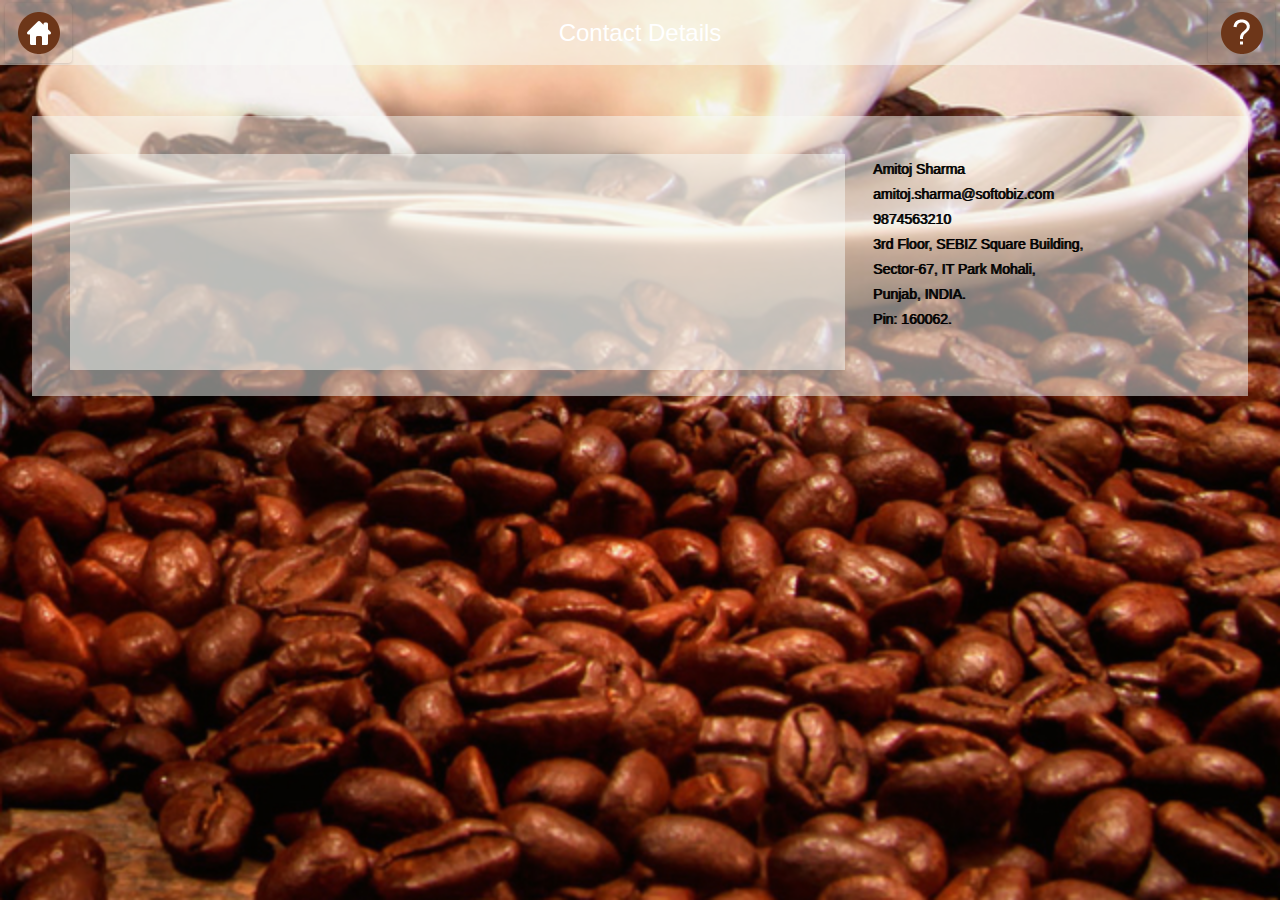
==== contact_us.html @ fb7cefae "xplosivesolutions_SnowSpoonDessert_868" ====
<!DOCTYPE html PUBLIC "-//W3C//DTD XHTML 1.0 Transitional//EN" "http://www.w3.org/TR/xhtml1/DTD/xhtml1-transitional.dtd">
<html xmlns="http://www.w3.org/1999/xhtml">
<head>
<meta http-equiv="Content-Type" content="text/html; charset=utf-8" />
<title>Contact Us Screen</title>
<meta name="viewport" content="width=device-width, initial-scale=1">
<link rel="stylesheet" href="../../assets/css/fonts.css" />
<link rel="stylesheet" href="css/jquery.mobile-1.4.0.css" />
<link rel="stylesheet" href="css/theme.css" />
<link rel="stylesheet" href="css/common_layout.css" />
<link rel="stylesheet" href="css/splash.css" />
<script src="js/jquery_1.9.1.js"></script>
<script src="js/jquery.mobile-1.4.0.js"></script>
<style type="text/css">
img {
	max-width:100%;
}
</style>
</head>

<body>
<!-- Start of first page -->
<div data-role="page" id="theme_layout" class="theme_bg"> 
  <!-- Splash Screen starts here -->
  
  <!-- Header Starts Here -->
  <div data-role="header"> <a class="refresh_link" id="back-link" href="#"><img src="images/home_icon.png" alt="home icon" /></a>
    <h1>Contact Details</h1>
    <a class="help_link"><img src="images/help_icon.png" alt="help icon" /></a> </div>
  <!-- /header ends here --> 
  <div class="location">
  <div class="iframewrapper">
  <iframe width="100%" height="350" frameborder="0" scrolling="no" marginheight="0" marginwidth="0" src="https://maps.google.co.in/maps?f=q&amp;source=s_q&amp;hl=en&amp;geocode=&amp;q=Newyork+City+,+United+States&amp;aq=&amp;sll=40.818565,-73.955676&amp;sspn=0.006983,0.009645&amp;ie=UTF8&amp;hq=&amp;hnear=New+York,+United+States&amp;ll=40.714353,-74.005973&amp;spn=0.111898,0.154324&amp;t=m&amp;z=13&amp;output=embed"></iframe></div>
  <!-- Location Address -->
  <div class="location_address contact_details">
  <p>Amitoj Sharma</p>
  <p>amitoj.sharma@softobiz.com</p>
  <p>9874563210</p>
  
<p>3rd Floor, SEBIZ Square Building,</p>
<p>Sector-67, IT Park Mohali,</p>
<p>Punjab, INDIA.</p>
<p>Pin: 160062. </p>
  
  
  </div>
  <!-- Location Address Ends Here -->
  <div class="clr"></div>
  </div>
  
  
  <!-- Splash Screen Ends here -->
  
</div>
<!-- /page --> 

</body>
</html>
---- css/theme.css ----
body,body.ui-overlay-a{
	background:url("../images/repeat_bg.jpg") repeat-y scroll 0 0 rgba(0, 0, 0, 0) !important;
	background-size:100% 100% !important;
}
.theme_bg{
	background:url(../images/theme_background.jpg) center bottom no-repeat;
	min-width:320px;
	background-size:100% ;
}
.logo{
	padding-top:28%;
	transition:all ease .3s;
	margin: 0 auto;
}

.ui-footer {
    background: none repeat scroll 0 0 rgba(0, 0, 0, 0) !important;
    border-bottom-width: 0;
    border-left-width: 0;
    border-right-width: 0;
    border-top: medium none !important;
}
.owl-demo .item{
	width:70px;
	height:70px;
	display:table-cell;
	background:url(../images/icon_bg.png) no-repeat;
	vertical-align:middle;
	text-align:center;
	background-size:100% 100%;
}
.ui-header{
	background:url(../images/header_bg.png) !important;
	border:none !important;
	
}
.ui-header .ui-title, .ui-footer .ui-title{
	text-shadow:none !important;
	color:#fff !important;
	font-size:24px;
	font-weight:normal;
	margin:0 25%;
}
.ui-icon-customrefresh:after {
	background-image: url("../images/refresh_icon.png");
	
}
.ui-icon-customrefresh:after{
	background-color:none;
	border:none;
	border-radius:none;
	height:42px;
	width:42px;
}
.ui-header .ui-btn-icon-notext{
	margin-top:11px;
}
.refresh_link,.help_link{
	border:none !important;
	background:none !important;
}
.refresh_link:hover,.refresh_link:active,.refresh_link:focus,.help_link:focus,.help_link:hover,.help_link:active{
	box-shadow:none !important;
}


/* custom setting of icons */
.app_feature_list a img{
	max-height:32px;
	max-width:32px;
}

<!--themebgcolor-->
---- css/common_layout.css ----
@font-face {
font-family:"Open Sans Light";
src:url("fonts/OpenSans-Light.eot?") format("eot"), url("fonts/OpenSans-Light.woff") format("woff"), url("fonts/OpenSans-Light.ttf") format("truetype"), url("fonts/OpenSans-Light.svg#OpenSans-Light") format("svg");
font-weight:normal;
font-style:normal;
}
@font-face {
font-family:"Open Sans";
src:url("fonts/OpenSans-Regular.eot?") format("eot"), url("fonts/OpenSans-Regular.woff") format("woff"), url("fonts/OpenSans-Regular.ttf") format("truetype"), url("fonts/OpenSans-Regular.svg#OpenSans") format("svg");
font-weight:normal;
font-style:normal;
}
@font-face {
font-family:"Open Sans Semibold";
src:url("fonts/OpenSans-Semibold.eot?") format("eot"), url("fonts/OpenSans-Semibold.woff") format("woff"), url("fonts/OpenSans-Semibold.ttf") format("truetype"), url("fonts/OpenSans-Semibold.svg#OpenSans-Semibold") format("svg");
font-weight:normal;
font-style:normal;
}
body {
	/*font-family:Open Sans,sans-serif;*/
	font-family:Arial, Helvetica, sans-serif !important;
	min-width:313px;
}
.clr{
	clear:both;
}
.app_feature_list{
	text-align:center;
	text-shadow:none;
	float:left;
	font-weight:normal;
	color:#fff !important;
	width:70px;
	/*font-family:Open Sans Semibold,sans-serif;*/
	font-family:Arial, Helvetica, sans-serif !important;
}
.app_feature_list label{
	height:36px;
	overflow:hidden;
	font-size:13px;
	word-wrap: break-word;
}

.no_data,.thankyou_msg{
	background: url(../images/header_bg.png);
    border-radius: 6px;
    display: block;
    margin: 6%;
    padding: 4%;
    text-align: center;
    width: 80%;
    text-shadow:none !important;
    text-transform: capitalize;
}
a.item{

    background-image: url("../images/icon_bg.png");
	background-repeat:no-repeat;
	background-size:100% 100%;
    display: table-cell;
    height: 70px;
    text-align: center;
    vertical-align: middle;
    width: 70px;
	color:#fff !important;

}
.app_feature_list a,.app_feature_list label{
	color:#fff;
	text-decoration:none;
}
.logo{
	padding:0px !important;
}
.logo img{
	display:none;
}
.white_wrap .app_feature_list label{
	height:auto;
}
.app_feature_list a{
	color:#fff !important;
	text-decoration:none;
	outline:none;
	cursor:pointer;
}


/* loader setting */
.ui-loader-default{
	background: none repeat scroll 0 0 #000000;
    height: 100%;
    left: 0;
    opacity: 0.4;
    position: fixed;
    top: 0 !important;
    width: 100%;
	margin:0px !important;
}


.ui-loader .ui-icon-loading {
    position:absolute;
	top:50%;
	left:50%;
	margin:-23px 0 0 -23px;
}
---- css/splash.css ----
.splash{
	text-align:center;
}
.location{
	background:url(../images/header_bg.png);
	margin:4% auto 2%;
	padding:3%;
	width:89%;
}
.iframewrapper{
	position:relative;
	min-height:200px;
	width:68%;
	float:left;
}
.location .iframewrapper iframe{
	position:absolute;
	height:100% !important;
	max-height:400px;
	background:url(../images/header_bg.png);
	padding:1%;
	width:98% !important;
}
.location_address{
	color:#000;
	font-size:14px;
	line-height:20px;
	text-align:justify;
	text-shadow:1px 0px 0px #333;
	padding:0% 0 2% 2%;
	width:30%;
	float:left;
	word-wrap:break-word;
}
.location_address p{
	margin:5px;
}
.contact_details{
	color:#000;
	text-shadow:1px 0px 0px #000;
}

@media ( max-width: 480px ) {
	.iframewrapper{
		width:100%;
	}
	.location_address{
		width:98%;
		padding:2% 1%;
	}
}
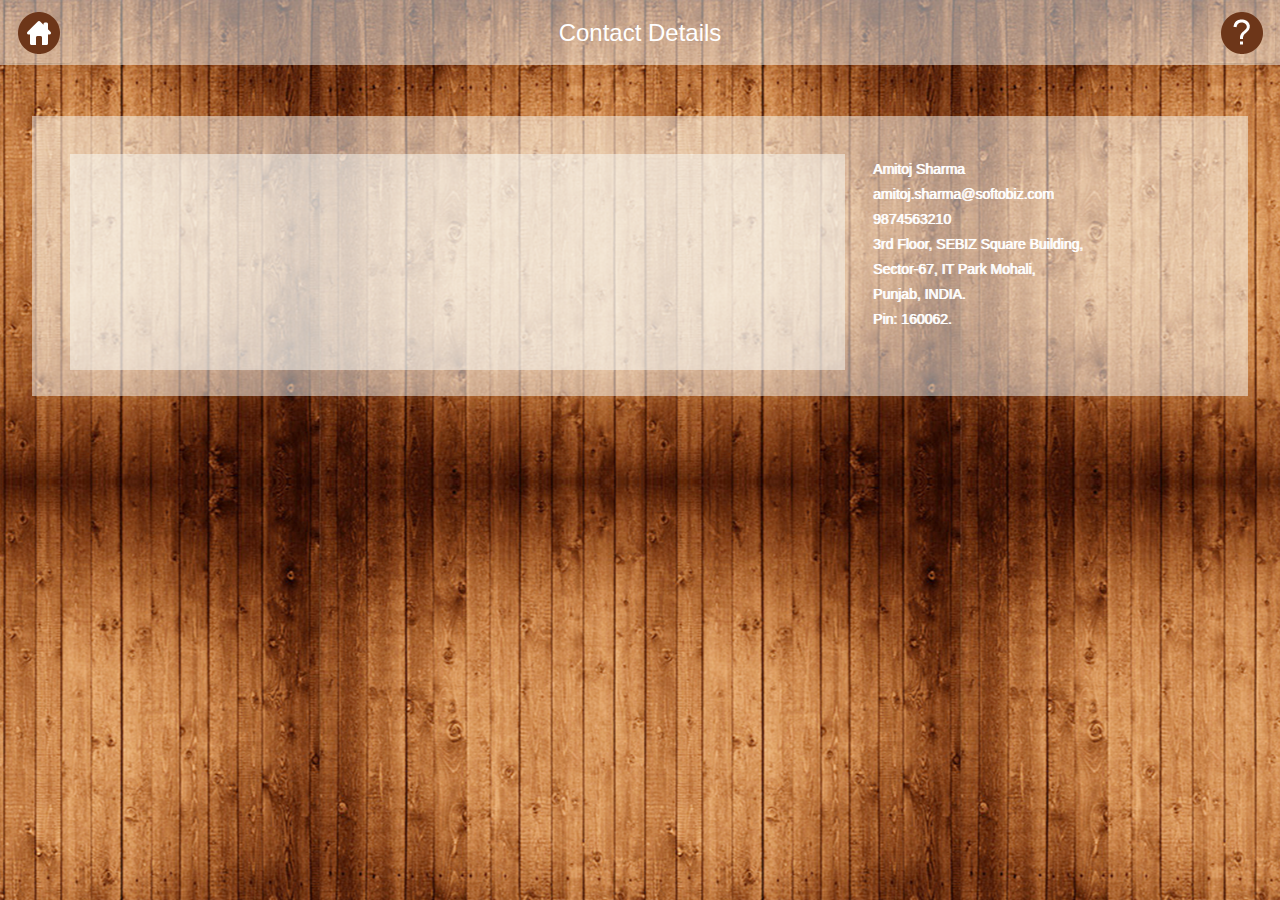
==== commit 5246185c: "xplosivesolutions_SnowSpoonDessert_868" ====
--- a/contact_us.html
+++ b/contact_us.html
@@ -6,7 +6,7 @@
 <meta name="viewport" content="width=device-width, initial-scale=1">
 <link rel="stylesheet" href="../../assets/css/fonts.css" />
 <link rel="stylesheet" href="css/jquery.mobile-1.4.0.css" />
-<link rel="stylesheet" href="css/theme.css" />
+<link rel="stylesheet" href="css/wooden_theme.css" />
 <link rel="stylesheet" href="css/common_layout.css" />
 <link rel="stylesheet" href="css/splash.css" />
 <script src="js/jquery_1.9.1.js"></script>
--- a/css/wooden_theme.css
+++ b/css/wooden_theme.css
@@ -0,0 +1,69 @@
+.theme_bg{
+	background:url(../images/theme_background.jpg) center top;
+}
+.logo{
+	padding-top:28%;
+	transition:all ease .3s;
+	margin: 0 auto;
+}
+
+.ui-footer{
+	background:none !important;
+	border-top:none !important;
+}
+
+.owl-demo .item{
+	width:100px;
+	height:100px;
+	display:table-cell;
+	background:url(../images/icon_bg.png) no-repeat;
+	vertical-align:middle;
+	text-align:center;
+}
+.ui-header{
+	background:url(../images/header_bg.png) !important;
+	border:none !important;
+	
+}
+.ui-header .ui-title, .ui-footer .ui-title{
+	text-shadow:none !important;
+	color:#fff !important;
+	font-size:24px;
+	font-weight:normal;
+	margin:0 25%;
+}
+.ui-icon-customrefresh:after {
+	background-image: url("../images/refresh_icon.png");
+	
+}
+.ui-icon-customrefresh:after{
+	background-color:none;
+	border:none;
+	border-radius:none;
+	height:42px;
+	width:42px;
+}
+.ui-header .ui-btn-icon-notext{
+	margin-top:11px;
+}
+.refresh_link,.help_link{
+	border:none !important;
+	background:none !important;
+}
+.refresh_link:hover,.refresh_link:active,.refresh_link:focus,.help_link:focus,.help_link:hover,.help_link:active{
+	box-shadow:none !important;
+}
+
+.app_feature_list a{
+	color:#fff !important;
+	text-decoration:none;
+	cursor:pointer !important;
+}
+ .app_feature_list a label{
+	cursor:pointer !important;
+}
+.app_feature_list a.item  img{
+	max-height:50px;
+	max-width:50px;
+}
+
--- a/css/common_layout.css
+++ b/css/common_layout.css
@@ -29,7 +29,7 @@
 	text-shadow:none;
 	float:left;
 	font-weight:normal;
-	color:#fff !important;
+	color:#fff;
 	width:70px;
 	/*font-family:Open Sans Semibold,sans-serif;*/
 	font-family:Arial, Helvetica, sans-serif !important;
@@ -62,12 +62,7 @@
     text-align: center;
     vertical-align: middle;
     width: 70px;
-	color:#fff !important;
 
-}
-.app_feature_list a,.app_feature_list label{
-	color:#fff;
-	text-decoration:none;
 }
 .logo{
 	padding:0px !important;
@@ -75,16 +70,11 @@
 .logo img{
 	display:none;
 }
-.white_wrap .app_feature_list label{
-	height:auto;
+@media (max-width: 330px){
+	.ui-header .ui-title, .ui-footer .ui-title{
+		margin: 0 22%;
+	}
 }
-.app_feature_list a{
-	color:#fff !important;
-	text-decoration:none;
-	outline:none;
-	cursor:pointer;
-}
-
 
 /* loader setting */
 .ui-loader-default{
@@ -104,4 +94,14 @@
 	top:50%;
 	left:50%;
 	margin:-23px 0 0 -23px;
+}
+
+
+.thankyou_msg{
+	display:none;
+}
+.aweber_note {
+    font-size: 12px;
+    text-shadow: none;
+	font-style:italic;
 }--- a/css/splash.css
+++ b/css/splash.css
@@ -22,7 +22,7 @@
 	width:98% !important;
 }
 .location_address{
-	color:#000;
+	color:#070301;
 	font-size:14px;
 	line-height:20px;
 	text-align:justify;
@@ -30,15 +30,15 @@
 	padding:0% 0 2% 2%;
 	width:30%;
 	float:left;
-	word-wrap:break-word;
 }
 .location_address p{
 	margin:5px;
 }
 .contact_details{
-	color:#000;
-	text-shadow:1px 0px 0px #000;
+	color:#fff;
+	text-shadow:1px 0px 0px #fff;
 }
+
 
 @media ( max-width: 480px ) {
 	.iframewrapper{
